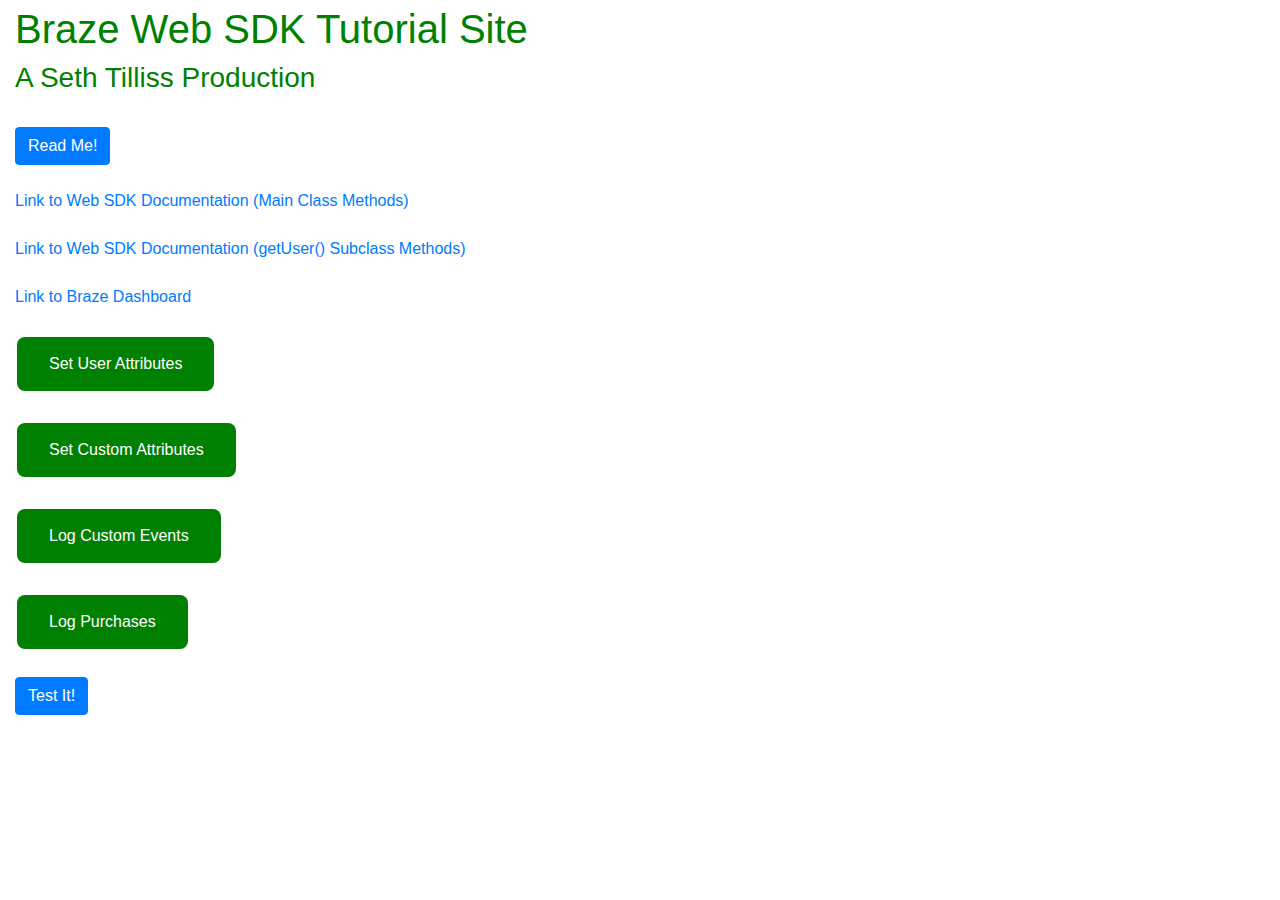
==== index.html @ fee01e63 "uploading files" ====
<!DOCTYPE html>
<html lang="en">

<head>
  <meta charset="utf-8">
  <meta name="viewport" content="width=device-width, initial-scale=1, shrink-to-fit=no">
  <script src="https://ajax.googleapis.com/ajax/libs/jquery/3.4.0/jquery.min.js"></script>
  <title>Sethboy</title>
  <style>

    body {background-color: powderblue;}
  .specialButton
  {
    background-color: green;
    border: none;
    color: white;
    padding: 15px 32px;
    text-align: center;
    text-decoration: none;
    display: inline-block;
    font-size: 16px;
    margin: 4px 2px;
    cursor: pointer;
    border-radius: 8px;
  }

/*  h1
  {
      -webkit-animation: color-change 1s infinite;
      -moz-animation: color-change 1s infinite;
      -o-animation: color-change 1s infinite;
      -ms-animation: color-change 1s infinite;
      animation: color-change 1s infinite;
  }*/

  @-webkit-keyframes color-change
  {
      0% { color: red; }
      20% { color: blue; }
      40% { color: yellow; }
      60% { color: orange; }
      80% { color: green; }
      100% { color: red; }
  }
  @-moz-keyframes color-change
  {
      0% { color: red; }
      20% { color: blue; }
      40% { color: yellow; }
      60% { color: orange; }
      80% { color: green; }
      100% { color: red; }
  }
  @-ms-keyframes color-change
  {
      0% { color: red; }
      20% { color: blue; }
      40% { color: yellow; }
      60% { color: orange; }
      80% { color: green; }
      100% { color: red; }
  }
  @-o-keyframes color-change
  {
      0% { color: red; }
      20% { color: blue; }
      40% { color: yellow; }
      60% { color: orange; }
      80% { color: green; }
      100% { color: red; }
  }
  @keyframes color-change
  {
      0% { color: red; }
      20% { color: blue; }
      40% { color: yellow; }
      60% { color: orange; }
      80% { color: green; }
      100% { color: red; }
  }

</style>
  <link rel="stylesheet" href="https://stackpath.bootstrapcdn.com/bootstrap/4.3.1/css/bootstrap.min.css" integrity="sha384-ggOyR0iXCbMQv3Xipma34MD+dH/1fQ784/j6cY/iJTQUOhcWr7x9JvoRxT2MZw1T" crossorigin="anonymous">
  <script src="https://stackpath.bootstrapcdn.com/bootstrap/4.3.1/js/bootstrap.min.js" integrity="sha384-JjSmVgyd0p3pXB1rRibZUAYoIIy6OrQ6VrjIEaFf/nJGzIxFDsf4x0xIM+B07jRM" crossorigin="anonymous"></script>
  <link rel="stylesheet" href="custom.css" />
  <!-- You'll want to add the Appboy SDK here -->
  <script type="text/javascript">
    +function(a,p,P,b,y){a.braze={};a.brazeQueue=[];for(var s="BrazeSdkMetadata DeviceProperties Card Card.prototype.dismissCard Card.prototype.removeAllSubscriptions Card.prototype.removeSubscription Card.prototype.subscribeToClickedEvent Card.prototype.subscribeToDismissedEvent Card.fromContentCardsJson ImageOnly CaptionedImage ClassicCard ControlCard ContentCards ContentCards.prototype.getUnviewedCardCount Feed Feed.prototype.getUnreadCardCount ControlMessage InAppMessage InAppMessage.SlideFrom InAppMessage.ClickAction InAppMessage.DismissType InAppMessage.OpenTarget InAppMessage.ImageStyle InAppMessage.Orientation InAppMessage.TextAlignment InAppMessage.CropType InAppMessage.prototype.closeMessage InAppMessage.prototype.removeAllSubscriptions InAppMessage.prototype.removeSubscription InAppMessage.prototype.subscribeToClickedEvent InAppMessage.prototype.subscribeToDismissedEvent InAppMessage.fromJson FullScreenMessage ModalMessage HtmlMessage SlideUpMessage User User.Genders User.NotificationSubscriptionTypes User.prototype.addAlias User.prototype.addToCustomAttributeArray User.prototype.addToSubscriptionGroup User.prototype.getUserId User.prototype.getUserId User.prototype.incrementCustomUserAttribute User.prototype.removeFromCustomAttributeArray User.prototype.removeFromSubscriptionGroup User.prototype.setCountry User.prototype.setCustomLocationAttribute User.prototype.setCustomUserAttribute User.prototype.setDateOfBirth User.prototype.setEmail User.prototype.setEmailNotificationSubscriptionType User.prototype.setFirstName User.prototype.setGender User.prototype.setHomeCity User.prototype.setLanguage User.prototype.setLastKnownLocation User.prototype.setLastName User.prototype.setPhoneNumber User.prototype.setPushNotificationSubscriptionType InAppMessageButton InAppMessageButton.prototype.removeAllSubscriptions InAppMessageButton.prototype.removeSubscription InAppMessageButton.prototype.subscribeToClickedEvent FeatureFlag FeatureFlag.prototype.getStringProperty FeatureFlag.prototype.getNumberProperty FeatureFlag.prototype.getBooleanProperty FeatureFlag.prototype.getImageProperty FeatureFlag.prototype.getJsonProperty FeatureFlag.prototype.getTimestampProperty automaticallyShowInAppMessages destroyFeed hideContentCards showContentCards showFeed showInAppMessage deferInAppMessage toggleContentCards toggleFeed changeUser destroy getDeviceId getDeviceId initialize isPushBlocked isPushPermissionGranted isPushSupported logCardClick logCardDismissal logCardImpressions logContentCardImpressions logContentCardClick logCustomEvent logFeedDisplayed logInAppMessageButtonClick logInAppMessageClick logInAppMessageHtmlClick logInAppMessageImpression logPurchase openSession requestPushPermission removeAllSubscriptions removeSubscription requestContentCardsRefresh requestFeedRefresh refreshFeatureFlags requestImmediateDataFlush enableSDK isDisabled setLogger setSdkAuthenticationSignature addSdkMetadata disableSDK subscribeToContentCardsUpdates subscribeToFeedUpdates subscribeToInAppMessage subscribeToSdkAuthenticationFailures toggleLogging unregisterPush wipeData handleBrazeAction subscribeToFeatureFlagsUpdates getAllFeatureFlags logFeatureFlagImpression isInitialized".split(" "),i=0;i<s.length;i++){for(var m=s[i],k=a.braze,l=m.split("."),j=0;j<l.length-1;j++)k=k[l[j]];k[l[j]]=(new Function("return function "+m.replace(/\./g,"_")+"(){window.brazeQueue.push(arguments); return true}"))()}window.braze.getDeferredInAppMessage=function(){return new window.braze.InAppMessage};window.braze.getCachedContentCards=function(){return new window.braze.ContentCards};window.braze.getCachedFeed=function(){return new window.braze.Feed};window.braze.getUser=function(){return new window.braze.User};window.braze.getFeatureFlag=function(){return new window.braze.FeatureFlag};(y=p.createElement(P)).type='text/javascript';
      y.src='https://js.appboycdn.com/web-sdk/5.4/braze.min.js';
      y.async=1;(b=p.getElementsByTagName(P)[0]).parentNode.insertBefore(y,b)
    }(window,document,'script');


// initialize the SDK
braze.initialize('f738609b-3798-4667-b813-8fb97a43019f', {
    baseUrl: "sondheim.braze.com"
});

braze.requestPushPermission()

  </script>
  
</head>

<body>

  <h1>Braze Web SDK Tutorial Site</h1>
  <h3>A Seth Tilliss Production</h3>

  <br />

  <!-- Button trigger modal -->
  <button type="button" class="btn btn-primary" data-toggle="modal" data-target="#exampleModal">
    Read Me!
  </button>

  <br />
  <br />

  <a href="https://js.appboycdn.com/web-sdk/latest/doc/module-appboy.html" target="_blank">Link to Web SDK Documentation (Main Class Methods)</a>

  <br />
  <br />

  <a href="https://js.appboycdn.com/web-sdk/latest/doc/ab.User.html" target="_blank">Link to Web SDK Documentation (getUser() Subclass Methods)</a>

  <br />
  <br />

  <a href="https://sweeney.braze.com/dashboard/app_usage/66b25f5da09aa700668293d6?locale=en" target="_blank">Link to Braze Dashboard</a>

  <!-- Modal -->
  <div class="modal fade" id="exampleModal" tabindex="-1" role="dialog" aria-labelledby="exampleModalLabel" aria-hidden="true">
    <div class="modal-dialog" role="document">
      <div class="modal-content">
        <div class="modal-header">
          <h5 class="modal-title" id="exampleModalLabel">Hey There!</h5>
          <button type="button" class="close" data-dismiss="modal" aria-label="Close">
            <span aria-hidden="true">&times;</span>
          </button>
        </div>
        <div class="modal-body">
          Welcome to my Braze Web SDK Integration Tutorial.
          <br />
          <br />
          –Get started by integrating methods into the JavaScript file in this folder titled script.js (PAY CLOSE ATTENTION TO THE COMMENTS).
          <br />
          <br />
          -If you get stuck, there is an answer key file in the folder.
          <br />
          <br />
          –The documentation for the methods, as well as the real-time user search dashboard, are linked on this page.
          <br />
          <br />
          –When using the actual HTML site, make sure to submit a User ID (inside user attributes) before you do anything else!




        </div>
        <div class="modal-footer">
          <button type="button" class="btn btn-secondary" data-dismiss="modal">Close</button>
        </div>
      </div>
    </div>
  </div>

  <br />
  <br />

  <button class="specialButton" onclick="user()">Set User Attributes</button>
  <br />
  <br />

  <div id="user" style="display:none">

    User ID:
    <input id="change_user_text" type="text" name="userid">
    <button id="change_user_button">Submit</button><br />
    <br />

    First Name:
    <input id="fn_text" type="text" name="firstname">
    <button id="fn_button">Submit</button><br />
    <br />

    Last Name:
    <input id="ln_text" type="text" name="lastname">
    <button id="ln_button">Submit</button><br />
    <br />

    Email Address:
    <input id="email_text" type="email" name="emailaddress">
    <button id="email_button">Submit</button><br />
    <br />

    Gender:
    <select id="gender" name="gender">
      <option value="m">Male</option>
      <option value="f">Female</option>
      <option value="o">Other</option>
      <option value="u">Unknown</option>
      <option value="n">Not Applicable</option>
      <option value="p">Prefer Not To Answer</option>
    </select>
    <button id="gender_button">Submit</button><br />
    <br />

    Birthday:
    <input id="birthday" type="date" name="birthday">
    <button id="birthday_button">Submit</button><br />
    <br />

    Country:
    <input id="country_text" type="text" name="country">
    <button id="country_button">Submit</button><br />
    <br />

    Home City:
    <input id="home_city_text" type="text" name="homecity">
    <button id="home_city_button">Submit</button><br />
    <br />

    Phone Number:
    <input id="phone_number_text" type="text" name="phonenumber">
    <button id="phone_number_button">Submit</button><br />
    <br />

  </div>

  <button class="specialButton" onclick="customA()">Set Custom Attributes</button>
  <br />
  <br />

  <div id="customA" style="display:none">

    Attribute Name:
    <input id="attribute_name" type="text" name="attributename"><br />
    <br />

    Attribute Value:
    <input id="attribute_value" type="text" name="attributevalue"><br />
    <br />

    <button id="attribute_button">Submit</button><br />
    <br />

  </div>

  <button class="specialButton" onclick="customE()">Log Custom Events</button>
  <br />
  <br />

  <div id="customE" style="display:none">

    Event Name:
    <input id="event_name" type="text" name="eventname"><br />
    <br />

    [Optional] Event Properties (JSON):
    <input id="properties" type="text" name="optionaleventproperties"><br />
    <br />

    <button id="event_button">Submit</button><br />
    <br />

  </div>

  <button class="specialButton" onclick="purchases()">Log Purchases</button>
  <br />

  <div id="purchases" style="display:none">

    <br />
    Product ID:
    <input id="product_id" type="text" name="productid"><br />
    <br />

    [Optional] Currency:
    <input id="currency" type="text" name="currency"><br />
    <br />

    Price:
    <input id="price" type="number" name="price"><br />
    <br />

    [Optional] Quantity:
    <input id="quantity" type="number" name="quantity"><br />
    <br />

    <button id="log_purchase_button">Submit</button><br />
    <br />

  </div>

  <!--
<h2 style="color:green;">Push</h2>

  <button id="register">Register for Push</button>
  <button id="unregister">Unregister for Push</button>
  <br />
  <br />
 -->

  <br />
  <button id="test_button" type="button" class="btn btn-primary" data-toggle="modal" data-target="#testModal">
    Test It!
  </button>

  <div class="modal fade" id="testModal" tabindex="-1" role="dialog" aria-labelledby="testModalLabel" aria-hidden="true">
    <div class="modal-dialog" role="document">
      <div class="modal-content">
        <div class="modal-header">
          <h5 class="modal-title" id="testModalLabel">User Attribute Results</h5>
          <button type="button" class="close" data-dismiss="modal" aria-label="Close">
            <span aria-hidden="true">&times;</span>
          </button>
        </div>
        <div class="modal-body">
          <h2 id="answer"></h2>
        </div>
        <div class="modal-footer">
          <button type="button" class="btn btn-secondary" data-dismiss="modal">Close</button>
        </div>
      </div>
    </div>
  </div>

  <script src="https://code.jquery.com/jquery-3.4.1.min.js" integrity="sha256-CSXorXvZcTkaix6Yvo6HppcZGetbYMGWSFlBw8HfCJo=" crossorigin="anonymous"></script>
  <script src=" https://cdnjs.cloudflare.com/ajax/libs/popper.js/1.14.7/umd/popper.min.js" integrity="sha384-UO2eT0CpHqdSJQ6hJty5KVphtPhzWj9WO1clHTMGa3JDZwrnQq4sF86dIHNDz0W1" crossorigin="anonymous"></script>
  <script src="https://stackpath.bootstrapcdn.com/bootstrap/4.3.1/js/bootstrap.min.js" integrity="sha384-JjSmVgyd0p3pXB1rRibZUAYoIIy6OrQ6VrjIEaFf/nJGzIxFDsf4x0xIM+B07jRM" crossorigin="anonymous"></script>
</body>
<script type="text/javascript" src="script.js"></script>
<script>
  $('#myModal').on('shown.bs.modal', function() {
    $('#myInput').trigger('focus')
  })
</script>

</html>
---- custom.css ----
body {
  color: green;
  padding-left: 15px;
  padding-top: 5px;
}
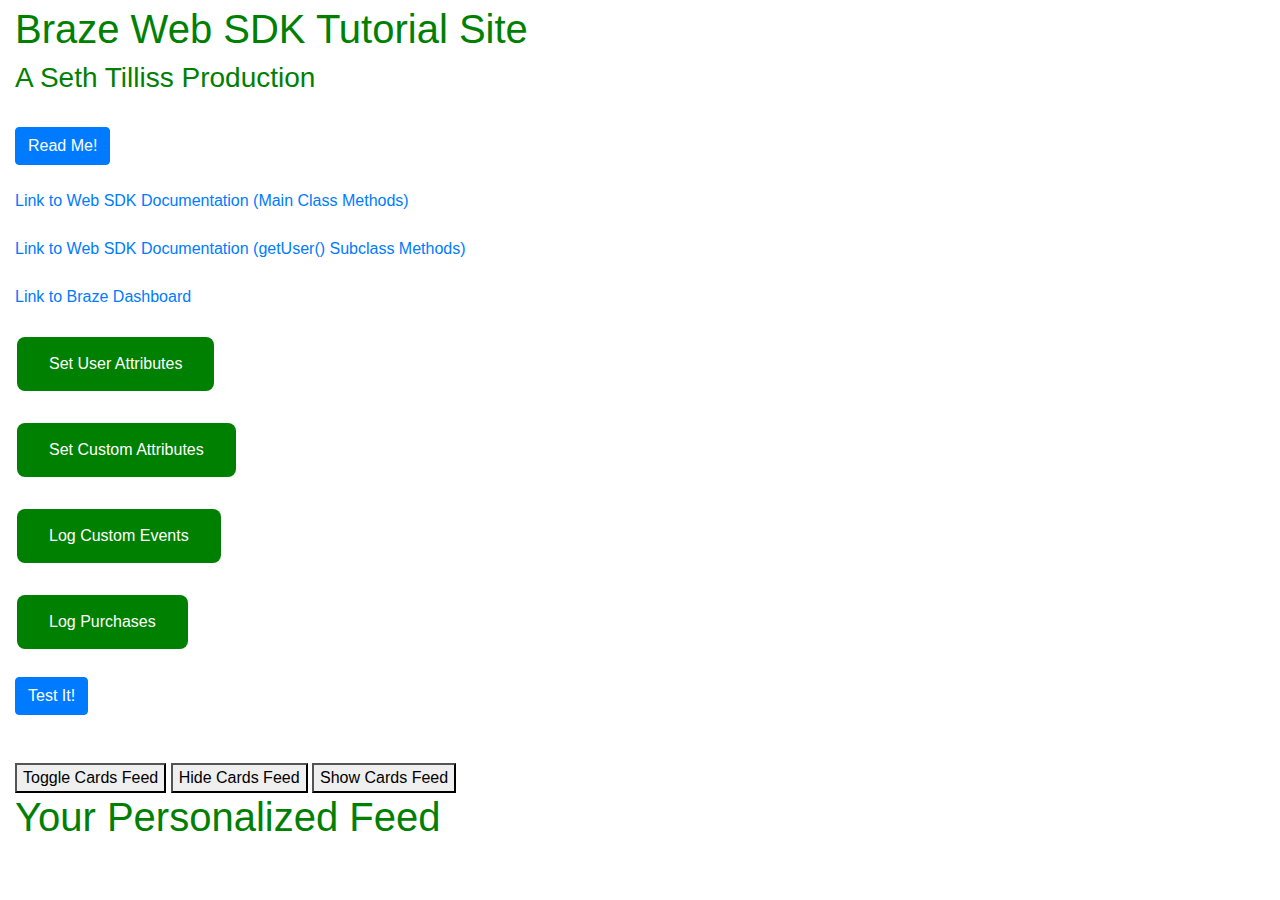
==== commit 52054131: "okr-channel" ====
--- a/index.html
+++ b/index.html
@@ -83,22 +83,30 @@
   <link rel="stylesheet" href="https://stackpath.bootstrapcdn.com/bootstrap/4.3.1/css/bootstrap.min.css" integrity="sha384-ggOyR0iXCbMQv3Xipma34MD+dH/1fQ784/j6cY/iJTQUOhcWr7x9JvoRxT2MZw1T" crossorigin="anonymous">
   <script src="https://stackpath.bootstrapcdn.com/bootstrap/4.3.1/js/bootstrap.min.js" integrity="sha384-JjSmVgyd0p3pXB1rRibZUAYoIIy6OrQ6VrjIEaFf/nJGzIxFDsf4x0xIM+B07jRM" crossorigin="anonymous"></script>
   <link rel="stylesheet" href="custom.css" />
-  <!-- You'll want to add the Appboy SDK here -->
-  <script type="text/javascript">
-    +function(a,p,P,b,y){a.braze={};a.brazeQueue=[];for(var s="BrazeSdkMetadata DeviceProperties Card Card.prototype.dismissCard Card.prototype.removeAllSubscriptions Card.prototype.removeSubscription Card.prototype.subscribeToClickedEvent Card.prototype.subscribeToDismissedEvent Card.fromContentCardsJson ImageOnly CaptionedImage ClassicCard ControlCard ContentCards ContentCards.prototype.getUnviewedCardCount Feed Feed.prototype.getUnreadCardCount ControlMessage InAppMessage InAppMessage.SlideFrom InAppMessage.ClickAction InAppMessage.DismissType InAppMessage.OpenTarget InAppMessage.ImageStyle InAppMessage.Orientation InAppMessage.TextAlignment InAppMessage.CropType InAppMessage.prototype.closeMessage InAppMessage.prototype.removeAllSubscriptions InAppMessage.prototype.removeSubscription InAppMessage.prototype.subscribeToClickedEvent InAppMessage.prototype.subscribeToDismissedEvent InAppMessage.fromJson FullScreenMessage ModalMessage HtmlMessage SlideUpMessage User User.Genders User.NotificationSubscriptionTypes User.prototype.addAlias User.prototype.addToCustomAttributeArray User.prototype.addToSubscriptionGroup User.prototype.getUserId User.prototype.getUserId User.prototype.incrementCustomUserAttribute User.prototype.removeFromCustomAttributeArray User.prototype.removeFromSubscriptionGroup User.prototype.setCountry User.prototype.setCustomLocationAttribute User.prototype.setCustomUserAttribute User.prototype.setDateOfBirth User.prototype.setEmail User.prototype.setEmailNotificationSubscriptionType User.prototype.setFirstName User.prototype.setGender User.prototype.setHomeCity User.prototype.setLanguage User.prototype.setLastKnownLocation User.prototype.setLastName User.prototype.setPhoneNumber User.prototype.setPushNotificationSubscriptionType InAppMessageButton InAppMessageButton.prototype.removeAllSubscriptions InAppMessageButton.prototype.removeSubscription InAppMessageButton.prototype.subscribeToClickedEvent FeatureFlag FeatureFlag.prototype.getStringProperty FeatureFlag.prototype.getNumberProperty FeatureFlag.prototype.getBooleanProperty FeatureFlag.prototype.getImageProperty FeatureFlag.prototype.getJsonProperty FeatureFlag.prototype.getTimestampProperty automaticallyShowInAppMessages destroyFeed hideContentCards showContentCards showFeed showInAppMessage deferInAppMessage toggleContentCards toggleFeed changeUser destroy getDeviceId getDeviceId initialize isPushBlocked isPushPermissionGranted isPushSupported logCardClick logCardDismissal logCardImpressions logContentCardImpressions logContentCardClick logCustomEvent logFeedDisplayed logInAppMessageButtonClick logInAppMessageClick logInAppMessageHtmlClick logInAppMessageImpression logPurchase openSession requestPushPermission removeAllSubscriptions removeSubscription requestContentCardsRefresh requestFeedRefresh refreshFeatureFlags requestImmediateDataFlush enableSDK isDisabled setLogger setSdkAuthenticationSignature addSdkMetadata disableSDK subscribeToContentCardsUpdates subscribeToFeedUpdates subscribeToInAppMessage subscribeToSdkAuthenticationFailures toggleLogging unregisterPush wipeData handleBrazeAction subscribeToFeatureFlagsUpdates getAllFeatureFlags logFeatureFlagImpression isInitialized".split(" "),i=0;i<s.length;i++){for(var m=s[i],k=a.braze,l=m.split("."),j=0;j<l.length-1;j++)k=k[l[j]];k[l[j]]=(new Function("return function "+m.replace(/\./g,"_")+"(){window.brazeQueue.push(arguments); return true}"))()}window.braze.getDeferredInAppMessage=function(){return new window.braze.InAppMessage};window.braze.getCachedContentCards=function(){return new window.braze.ContentCards};window.braze.getCachedFeed=function(){return new window.braze.Feed};window.braze.getUser=function(){return new window.braze.User};window.braze.getFeatureFlag=function(){return new window.braze.FeatureFlag};(y=p.createElement(P)).type='text/javascript';
-      y.src='https://js.appboycdn.com/web-sdk/5.4/braze.min.js';
+ 
+  <!-- AppBoy SDK Added-->
+ <script type="text/javascript">
+    +function(a,p,P,b,y){a.braze={};a.brazeQueue=[];for(var s="BrazeSdkMetadata DeviceProperties Card Card.prototype.dismissCard Card.prototype.removeAllSubscriptions Card.prototype.removeSubscription Card.prototype.subscribeToClickedEvent Card.prototype.subscribeToDismissedEvent Card.fromContentCardsJson ImageOnly CaptionedImage ClassicCard ControlCard ContentCards ContentCards.prototype.getUnviewedCardCount Feed Feed.prototype.getUnreadCardCount ControlMessage InAppMessage InAppMessage.SlideFrom InAppMessage.ClickAction InAppMessage.DismissType InAppMessage.OpenTarget InAppMessage.ImageStyle InAppMessage.Orientation InAppMessage.TextAlignment InAppMessage.CropType InAppMessage.prototype.closeMessage InAppMessage.prototype.removeAllSubscriptions InAppMessage.prototype.removeSubscription InAppMessage.prototype.subscribeToClickedEvent InAppMessage.prototype.subscribeToDismissedEvent InAppMessage.fromJson FullScreenMessage ModalMessage HtmlMessage SlideUpMessage User User.Genders User.NotificationSubscriptionTypes User.prototype.addAlias User.prototype.addToCustomAttributeArray User.prototype.addToSubscriptionGroup User.prototype.getUserId User.prototype.getUserId User.prototype.incrementCustomUserAttribute User.prototype.removeFromCustomAttributeArray User.prototype.removeFromSubscriptionGroup User.prototype.setCountry User.prototype.setCustomLocationAttribute User.prototype.setCustomUserAttribute User.prototype.setDateOfBirth User.prototype.setEmail User.prototype.setEmailNotificationSubscriptionType User.prototype.setFirstName User.prototype.setGender User.prototype.setHomeCity User.prototype.setLanguage User.prototype.setLastKnownLocation User.prototype.setLastName User.prototype.setPhoneNumber User.prototype.setPushNotificationSubscriptionType InAppMessageButton InAppMessageButton.prototype.removeAllSubscriptions InAppMessageButton.prototype.removeSubscription InAppMessageButton.prototype.subscribeToClickedEvent FeatureFlag FeatureFlag.prototype.getStringProperty FeatureFlag.prototype.getNumberProperty FeatureFlag.prototype.getBooleanProperty FeatureFlag.prototype.getImageProperty FeatureFlag.prototype.getJsonProperty FeatureFlag.prototype.getTimestampProperty Banner automaticallyShowInAppMessages destroyFeed hideContentCards showContentCards showFeed showInAppMessage deferInAppMessage toggleContentCards toggleFeed changeUser destroy getDeviceId getDeviceId initialize isPushBlocked isPushPermissionGranted isPushSupported logCardClick logCardDismissal logCardImpressions logContentCardImpressions logContentCardClick logCustomEvent logFeedDisplayed logInAppMessageButtonClick logInAppMessageClick logInAppMessageHtmlClick logInAppMessageImpression logPurchase openSession requestPushPermission removeAllSubscriptions removeSubscription requestContentCardsRefresh requestFeedRefresh refreshFeatureFlags requestImmediateDataFlush enableSDK isDisabled setLogger setSdkAuthenticationSignature addSdkMetadata disableSDK subscribeToContentCardsUpdates subscribeToFeedUpdates subscribeToInAppMessage subscribeToSdkAuthenticationFailures toggleLogging unregisterPush wipeData handleBrazeAction subscribeToFeatureFlagsUpdates getAllFeatureFlags logFeatureFlagImpression requestBannersRefresh insertBanner logBannerClick logBannerImpressions getAllBanners subscribeToBannersUpdates isInitialized".split(" "),i=0;i<s.length;i++){for(var m=s[i],k=a.braze,l=m.split("."),j=0;j<l.length-1;j++)k=k[l[j]];k[l[j]]=(new Function("return function "+m.replace(/\./g,"_")+"(){window.brazeQueue.push(arguments); return true}"))()}window.braze.getDeferredInAppMessage=function(){return new window.braze.InAppMessage};window.braze.getCachedContentCards=function(){return new window.braze.ContentCards};window.braze.getCachedFeed=function(){return new window.braze.Feed};window.braze.getUser=function(){return new window.braze.User};window.braze.getFeatureFlag=function(){return new window.braze.FeatureFlag};window.braze.getBanner=function(){return new window.braze.Banner};window.braze.newBannerFromJson=function(){return new window.braze.Banner};(y=p.createElement(P)).type='text/javascript';
+      y.src='https://js.appboycdn.com/web-sdk/5.6/braze.min.js';
       y.async=1;(b=p.getElementsByTagName(P)[0]).parentNode.insertBefore(y,b)
     }(window,document,'script');
-
-
-// initialize the SDK
+  
+  // initialize the SDK
 braze.initialize('f738609b-3798-4667-b813-8fb97a43019f', {
     baseUrl: "sondheim.braze.com"
 });
 
-braze.requestPushPermission()
-
+// if you use Content Cards
+braze.subscribeToContentCardsUpdates(function(cards){
+    // cards have been updated
+});
+
+// optionally show all in-app messages without custom handling
+braze.automaticallyShowInAppMessages();
+
+  
   </script>
+
   
 </head>
 
@@ -127,7 +135,7 @@
   <br />
   <br />
 
-  <a href="https://sweeney.braze.com/dashboard/app_usage/66b25f5da09aa700668293d6?locale=en" target="_blank">Link to Braze Dashboard</a>
+  <a href="https://sweeney.braze.com/users/user_search/5cf92ce4fbe76a0c3c861e6a" target="_blank">Link to Braze Dashboard</a>
 
   <!-- Modal -->
   <div class="modal fade" id="exampleModal" tabindex="-1" role="dialog" aria-labelledby="exampleModalLabel" aria-hidden="true">
@@ -196,12 +204,12 @@
 
     Gender:
     <select id="gender" name="gender">
-      <option value="m">Male</option>
-      <option value="f">Female</option>
-      <option value="o">Other</option>
-      <option value="u">Unknown</option>
-      <option value="n">Not Applicable</option>
-      <option value="p">Prefer Not To Answer</option>
+      <option value="male">Male</option>
+      <option value="female">Female</option>
+      <option value="other">Other</option>
+      <option value="unknown">Unknown</option>
+      <option value="not applicable">Not Applicable</option>
+      <option value="prefer not to answer">Prefer Not To Answer</option>
     </select>
     <button id="gender_button">Submit</button><br />
     <br />
@@ -306,6 +314,41 @@
   <button id="test_button" type="button" class="btn btn-primary" data-toggle="modal" data-target="#testModal">
     Test It!
   </button>
+  <br>
+  <br>
+  <br>
+
+<!-- Content  Cards -->
+
+
+<button id="toggle" type="button">Toggle Cards Feed</button>
+<button id="hide" type="button">Hide Cards Feed</button>
+<button id="show" type="button">Show Cards Feed</button>
+
+<nav>
+    <h1>Your Personalized Feed</h1>
+    <div id="feed"></div>
+</nav>
+
+<script> 
+   const toggle = document.getElementById("toggle");
+   const hide = document.getElementById("hide");
+   const show = document.getElementById("show");
+   const feed = document.getElementById("feed");
+    
+   toggle.onclick = function(){
+      braze.toggleContentCards(feed);    
+   }
+    
+   hide.onclick = function(){
+      braze.hideContentCards();
+   }
+    
+   show.onclick = function(){
+      braze.showContentCards(feed);    
+   }
+</script>
+
 
   <div class="modal fade" id="testModal" tabindex="-1" role="dialog" aria-labelledby="testModalLabel" aria-hidden="true">
     <div class="modal-dialog" role="document">
@@ -335,6 +378,7 @@
   $('#myModal').on('shown.bs.modal', function() {
     $('#myInput').trigger('focus')
   })
+
 </script>
 
 </html>
